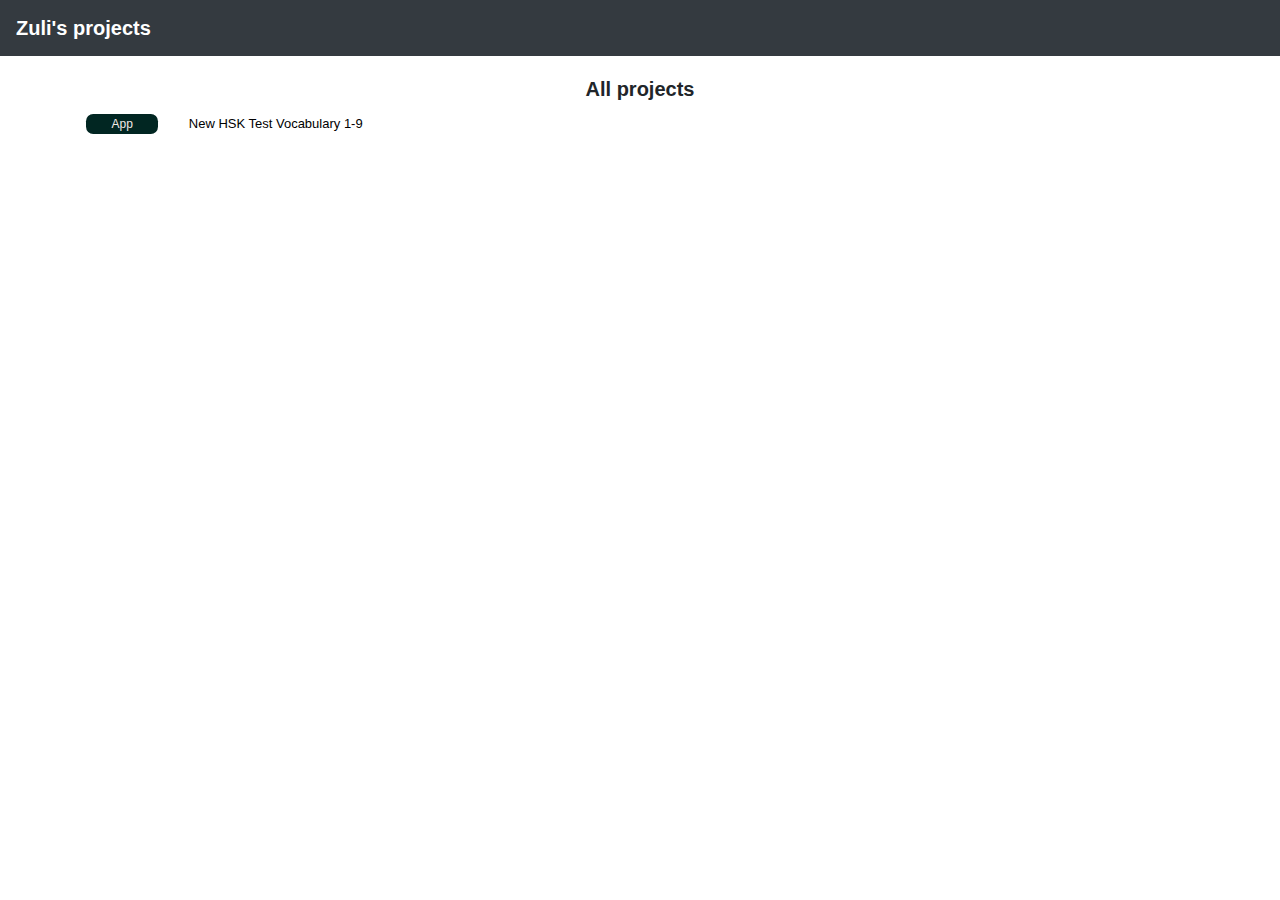
==== index.html @ 1c998049 "1" ====
﻿<!doctype html>
<head>
    <title>Zuli's projects</title>
    <meta name="viewport" content="width=device-width, initial-scale=1">
    <meta name="author" content="卒离,Eddy Wang,zuli.life">
    <meta name="description" content="All of projects created by Zuli will be displayed here."/>
    <meta name="keywords" content="HSK 3.0 test word list, best HSK 3.0 test App"/>
    <meta http-equiv="X-UA-Compatible" content="IE=edge">
    <meta name="renderer" content="webkit">
    <meta name="viewport" content="width=device-width, initial-scale=1, maximum-scale=1" />
    <link href="favicon.ico" rel="shortcut icon">
	<script src="./lib/bootstrap/js/bootstrap.js"></script>
	<link rel="stylesheet" href="./lib/bootstrap/css/bootstrap.min.css">
	<script src="./lib/bootstrap/js/jquery-3.3.1.min.js"></script>
	<script src="./lib/bootstrap/js/popper.min.js"></script>
	<script src="./lib/bootstrap/js/npm.js"></script>
	<script src="./lib/bootstrap/js/bootstrap.bundle.js"></script>
	<link rel="stylesheet" href="./theme/theme.css">
</head>
<body>
<nav class="navbar navbar-expand-md navbar-dark fixed-top bg-dark">
    <a class="navbar-brand" href="index.html"><b>Zuli's projects</b></a>
    <button class="navbar-toggler" type="button" data-toggle="collapse" data-target="#navbarCollapse" aria-controls="navbarCollapse" aria-expanded="false" aria-label="Toggle navigation">
        <span class="navbar-toggler-icon"></span>
    </button>
</nav>
<div class="container">
    <div class="row">
        <div class="col-md-12 col-sm-12">
            <h5 style="margin-bottom: 0.6em;" class="text-center"><b>All projects</b></h5>
            <table class="table table-bordered table-responsive">
                <tbody>
                <tr>
                    <td  align="left"> <p class="title">App</p></td>
                    <td>
                        <ul class="link">
                            <li><a href="websites/NewHKSVocabularyApp/index.html" target="_blank">New HSK Test Vocabulary 1-9</a></li>
                           </ul>
                    </td>
                </tr>
                </tbody>
            </table>

        </div>
    </div>
	<script src="adcodes/ContentBottom3.js"></script>
</div>
</body>
</html>
---- theme/theme.css ----
﻿body{
    font-family: Microsoft Yahei,Arial,sans-serif;
}
/*
.bg-dark {
    background-color: #f3d023!important;
}
.navbar-dark .navbar-brand {
    color: black;
}
.navbar-dark .navbar-nav .nav-link {
    color: rgba(0, 0, 0, 0.8);
}
.navbar-dark .navbar-toggler {
    border-color: rgba(14, 8, 8, 0.75);
}
*/
.link{
    padding-left: 0.3em;
}
P{
    font-size: 12px;
}
.link li{
    list-style: none;
    margin-right: 0.6em;
    margin-bottom: 0.4em;
    float: left;
    width: 14em;
    padding: 0;
}
table{
    border: 0 solid transparent !important;
    margin-bottom: 0!important;
    font-size: 13px;

}
.container {
    margin-top: 4.8em;
}
.title{
    background: #012622;
    padding: 0.1em;
    border-radius: 0.6em;
    text-align: center;
    color: #f0e9e7;
    width: 6em;
    margin-right: 2em;
}
a{
    color: black;
}
table td, table th {
    border: none!important;
    padding:0.1em!important;

}
.page_title{
    margin-bottom: 0.8em;
    font-weight: bold;
}

#about-zuli p{
    margin:0.1em;
    padding: 0.2em;
}
#about-zuli h6{
    margin: 0.8em auto 0.4em auto;
}
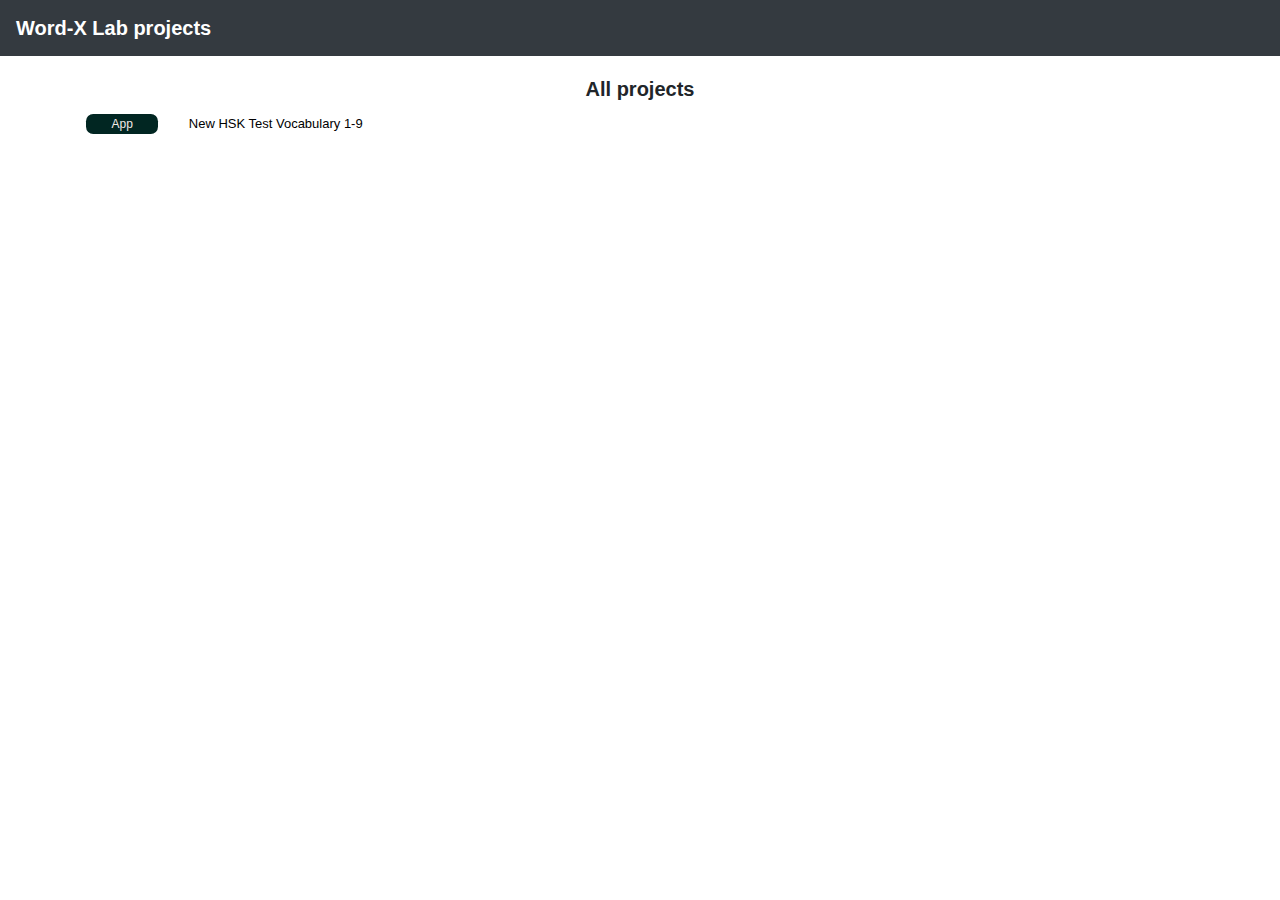
==== commit ebe7bfe4: "add privacy policy" ====
--- a/index.html
+++ b/index.html
@@ -1,9 +1,9 @@
 ﻿<!doctype html>
 <head>
-    <title>Zuli's projects</title>
+    <title>Word-X Lab projects</title>
     <meta name="viewport" content="width=device-width, initial-scale=1">
-    <meta name="author" content="卒离,Eddy Wang,zuli.life">
-    <meta name="description" content="All of projects created by Zuli will be displayed here."/>
+    <meta name="author" content="Word-X Lab,Eddy Wang,zuli.life">
+    <meta name="description" content="All of projects created by Word-X Lab will be displayed here."/>
     <meta name="keywords" content="HSK 3.0 test word list, best HSK 3.0 test App"/>
     <meta http-equiv="X-UA-Compatible" content="IE=edge">
     <meta name="renderer" content="webkit">
@@ -19,7 +19,7 @@
 </head>
 <body>
 <nav class="navbar navbar-expand-md navbar-dark fixed-top bg-dark">
-    <a class="navbar-brand" href="index.html"><b>Zuli's projects</b></a>
+    <a class="navbar-brand" href="index.html"><b>Word-X Lab projects</b></a>
     <button class="navbar-toggler" type="button" data-toggle="collapse" data-target="#navbarCollapse" aria-controls="navbarCollapse" aria-expanded="false" aria-label="Toggle navigation">
         <span class="navbar-toggler-icon"></span>
     </button>
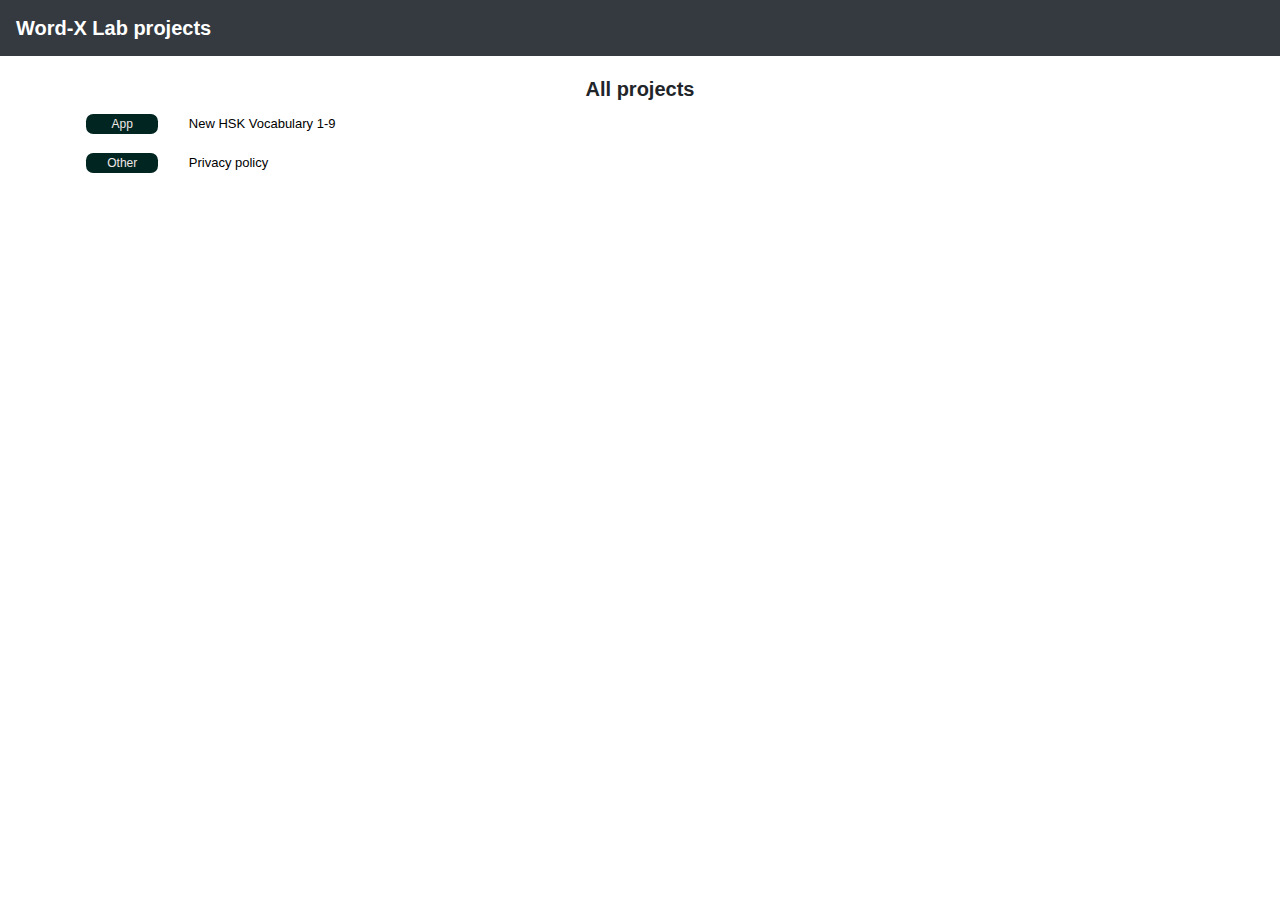
==== commit e3ebbe6e: "name" ====
--- a/index.html
+++ b/index.html
@@ -34,8 +34,16 @@
                     <td  align="left"> <p class="title">App</p></td>
                     <td>
                         <ul class="link">
-                            <li><a href="websites/NewHKSVocabularyApp/index.html" target="_blank">New HSK Test Vocabulary 1-9</a></li>
+                            <li><a href="websites/NewHKSVocabularyApp/index.html" target="_blank">New HSK Vocabulary 1-9</a></li>
                            </ul>
+                    </td>
+                </tr>
+                <tr>
+                    <td  align="left"> <p class="title">Other</p></td>
+                    <td>
+                        <ul class="link">
+                            <li><a href="websites/privacypolicy/index.html" target="_blank">Privacy policy</a></li>
+                        </ul>
                     </td>
                 </tr>
                 </tbody>
